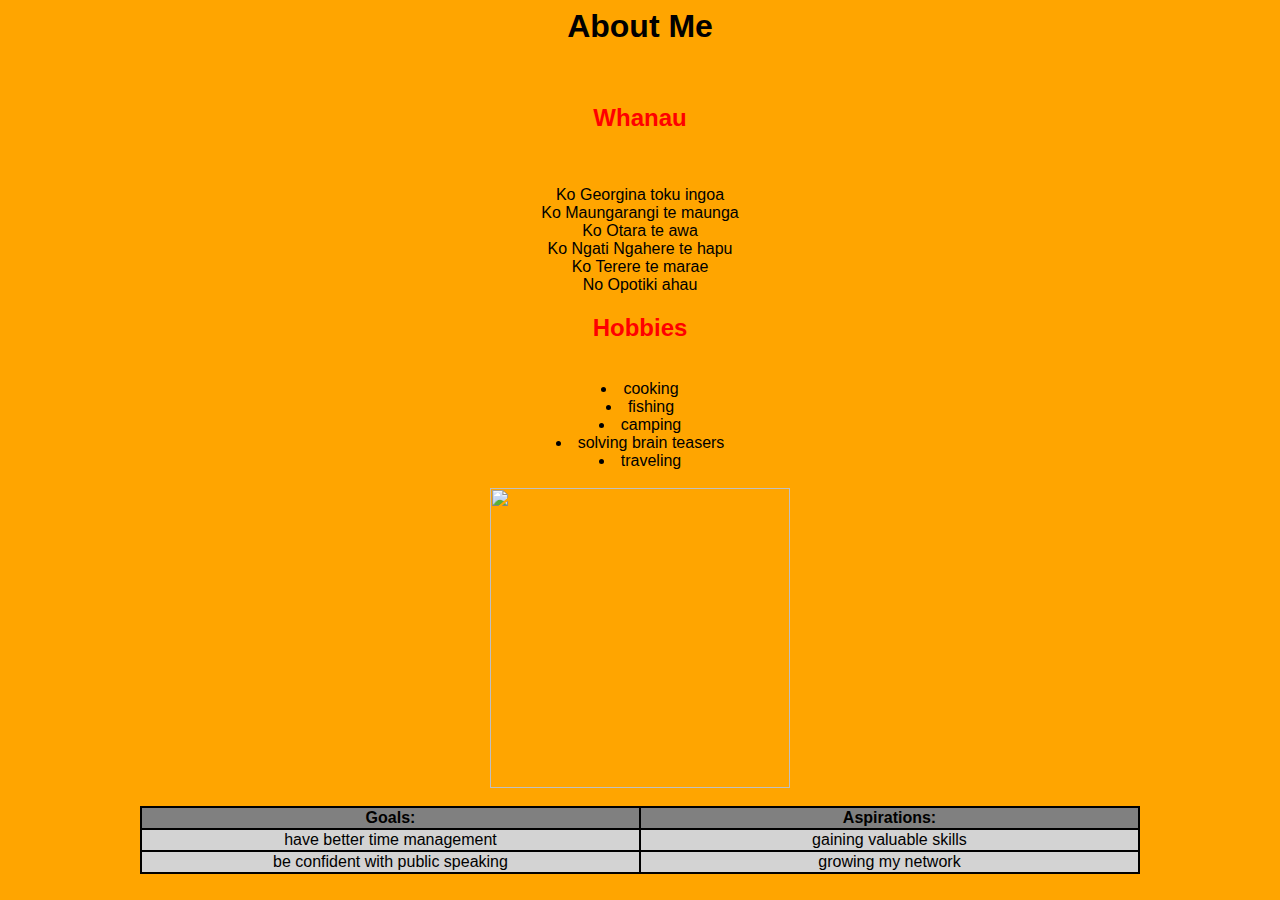
==== index.html @ f3b06a4c "margin image to middle" ====
<html lang="en">

<head>
  <meta charset="UTF-8">
  <meta name="viewport" content="width=device-width, initial-scale=1.0">
  <link href="styles.css" rel="stylesheet" type="text/css">
   <title>My Journey</title>
   <h1>About Me</h1>
   <br
   />
</head>
<body>
<style>
   body {      
    font-family:'Lucida Sans', 'Lucida Sans Regular', 'Lucida Grande', 'Lucida Sans Unicode', Geneva, Verdana, sans-serif;
    background-color: orange;
  }
    h2 {
      color: red;
      text-align: center;
}
    h1 {
      text-align: center;
    }
    
    p {text-align: center;
    }
    
  div {
    text-align: center;
  }
  table { text-align: center;
    margin-left: auto;
    margin-right:auto;
}
img {width: 300;
  display: block;
  margin-left:auto;
  margin-right:auto; 
}

  </style>
  <h2>Whanau</h2>
  <br 
  />
  <p> Ko Georgina toku ingoa
    <br
    />
    Ko Maungarangi te maunga
    <br
    />
    Ko Otara te awa
    <br
    />
    Ko Ngati Ngahere  te hapu
    <br
    />
    Ko Terere te marae
    <br
    />
    No Opotiki ahau</p>
    <div>
      <h2>Hobbies</h2>
      <br
      />
      <li>cooking</li>
        <li>fishing</li>
        <li>camping</li>
        <li>solving brain teasers</li>
        <li>traveling</li>

  </div>
    <br
    
    
    
   
   
    />
    <img src="https://cf.bstatic.com/xdata/images/hotel/max1280x900/467665405.jpg?k=2abcf01125ac0509093b1f7ecf5ac1f2f2b5e874696c05e3a1953ff3cc673b7b&o=&hp=1">
    <br


    


    />
    <table bgcolor="black" width="1000" length="1000">
        
        <tr bgcolor="grey">
            <th width="1100">Goals:</th>
            <th width="1100">Aspirations:</th>
    
            <tr bgcolor="lightgrey" align="center">
                 <td>have better time management</td>
                 <td>gaining valuable skills</td>
                 
                    
            </tr>
            <tr bgcolor="lightgrey" align="center">
                <td>be confident with public speaking</td>
                <td>growing my network</td>
                
                
                
            </tr>
                     
    </table>

  </body>


</html>
---- styles.css ----
.something
{color: red;}=<h1 class=headline>first</h1>
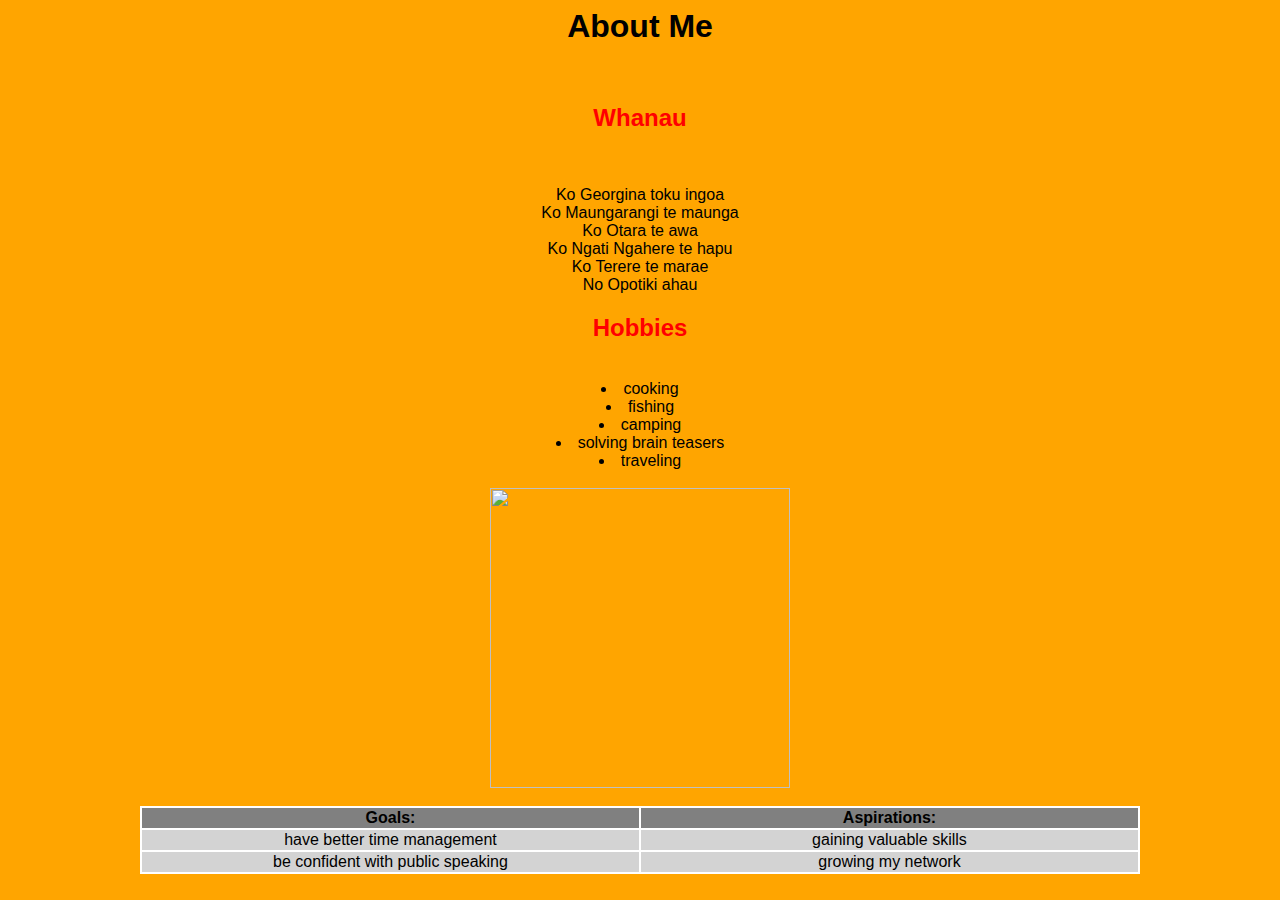
==== commit 5af76f4a: "fixed table" ====
--- a/index.html
+++ b/index.html
@@ -78,14 +78,14 @@
    
     />
     <img src="https://cf.bstatic.com/xdata/images/hotel/max1280x900/467665405.jpg?k=2abcf01125ac0509093b1f7ecf5ac1f2f2b5e874696c05e3a1953ff3cc673b7b&o=&hp=1">
+    
     <br
 
 
-    
 
 
     />
-    <table bgcolor="black" width="1000" length="1000">
+    <table bgcolor="white" width="1000">
         
         <tr bgcolor="grey">
             <th width="1100">Goals:</th>
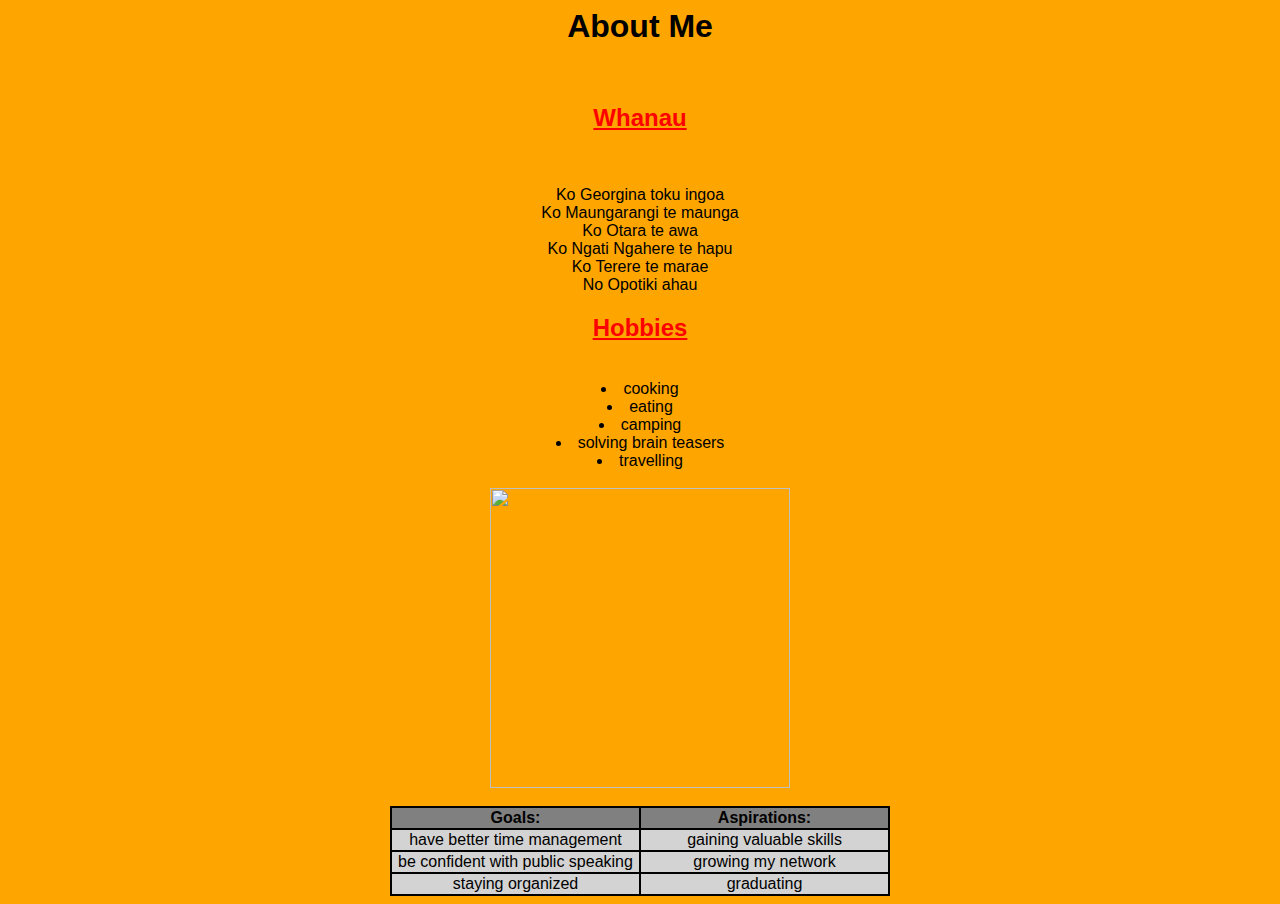
==== commit 9e9c6af2: "edit table and h2" ====
--- a/index.html
+++ b/index.html
@@ -12,18 +12,22 @@
 <body>
 <style>
    body {      
-    font-family:'Lucida Sans', 'Lucida Sans Regular', 'Lucida Grande', 'Lucida Sans Unicode', Geneva, Verdana, sans-serif;
+    font-family: sans-serif;
     background-color: orange;
   }
     h2 {
       color: red;
       text-align: center;
+      text-decoration: underline;
 }
+
     h1 {
       text-align: center;
+      text-decoration: solid;
     }
     
-    p {text-align: center;
+    p {
+      text-align: center;
     }
     
   div {
@@ -37,6 +41,7 @@
   display: block;
   margin-left:auto;
   margin-right:auto; 
+
 }
 
   </style>
@@ -64,32 +69,27 @@
       <br
       />
       <li>cooking</li>
-        <li>fishing</li>
+        <li>eating</li>
         <li>camping</li>
         <li>solving brain teasers</li>
-        <li>traveling</li>
+        <li>travelling</li>
 
   </div>
     <br
     
     
-    
-   
-   
     />
     <img src="https://cf.bstatic.com/xdata/images/hotel/max1280x900/467665405.jpg?k=2abcf01125ac0509093b1f7ecf5ac1f2f2b5e874696c05e3a1953ff3cc673b7b&o=&hp=1">
+    <br
     
-    <br
-
-
-
-
+    
+    
     />
-    <table bgcolor="white" width="1000">
+    <table bgcolor="black" width="500">
         
         <tr bgcolor="grey">
-            <th width="1100">Goals:</th>
-            <th width="1100">Aspirations:</th>
+            <th width="1000">Goals:</th>
+            <th width="1000">Aspirations:</th>
     
             <tr bgcolor="lightgrey" align="center">
                  <td>have better time management</td>
@@ -100,10 +100,14 @@
             <tr bgcolor="lightgrey" align="center">
                 <td>be confident with public speaking</td>
                 <td>growing my network</td>
+            
+                <tr bgcolor="lightgrey" align="center">
+                  <td>staying organized</td>
+                  <td>graduating</td>
                 
                 
                 
-            </tr>
+                </tr>
                      
     </table>
 
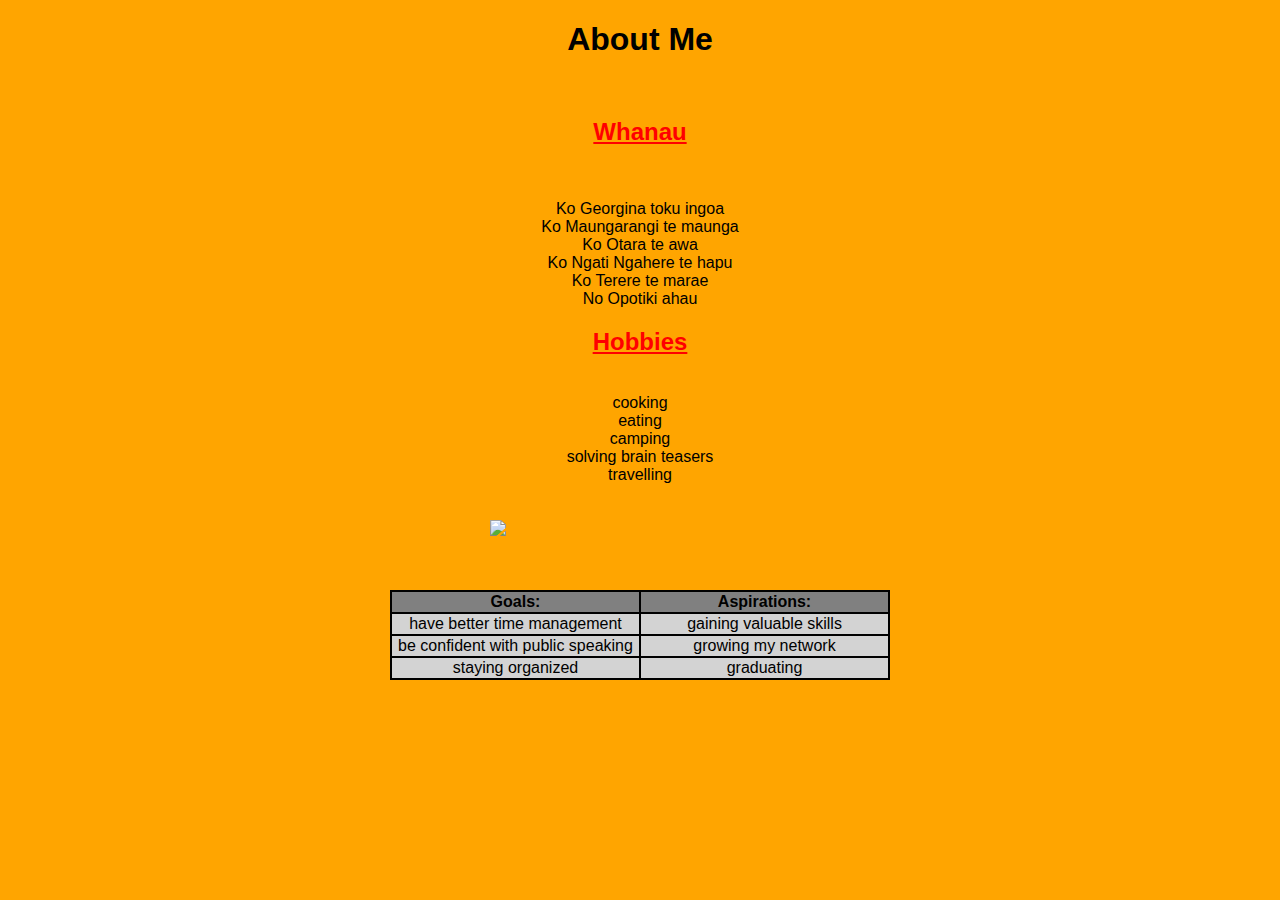
==== commit 2fb1b188: "color changes" ====
--- a/index.html
+++ b/index.html
@@ -1,4 +1,5 @@
-<html lang="en">
+<!doctype html>
+ <html lang="en">
 
 <head>
   <meta charset="UTF-8">
@@ -37,7 +38,7 @@
     margin-left: auto;
     margin-right:auto;
 }
-img {width: 300;
+img {width: 300px;
   display: block;
   margin-left:auto;
   margin-right:auto; 
@@ -76,14 +77,15 @@
 
   </div>
     <br
-    
-    
+    />
+    <br
     />
     <img src="https://cf.bstatic.com/xdata/images/hotel/max1280x900/467665405.jpg?k=2abcf01125ac0509093b1f7ecf5ac1f2f2b5e874696c05e3a1953ff3cc673b7b&o=&hp=1">
     <br
-    
-    
-    
+    />
+    <br
+    />
+    <br
     />
     <table bgcolor="black" width="500">
         
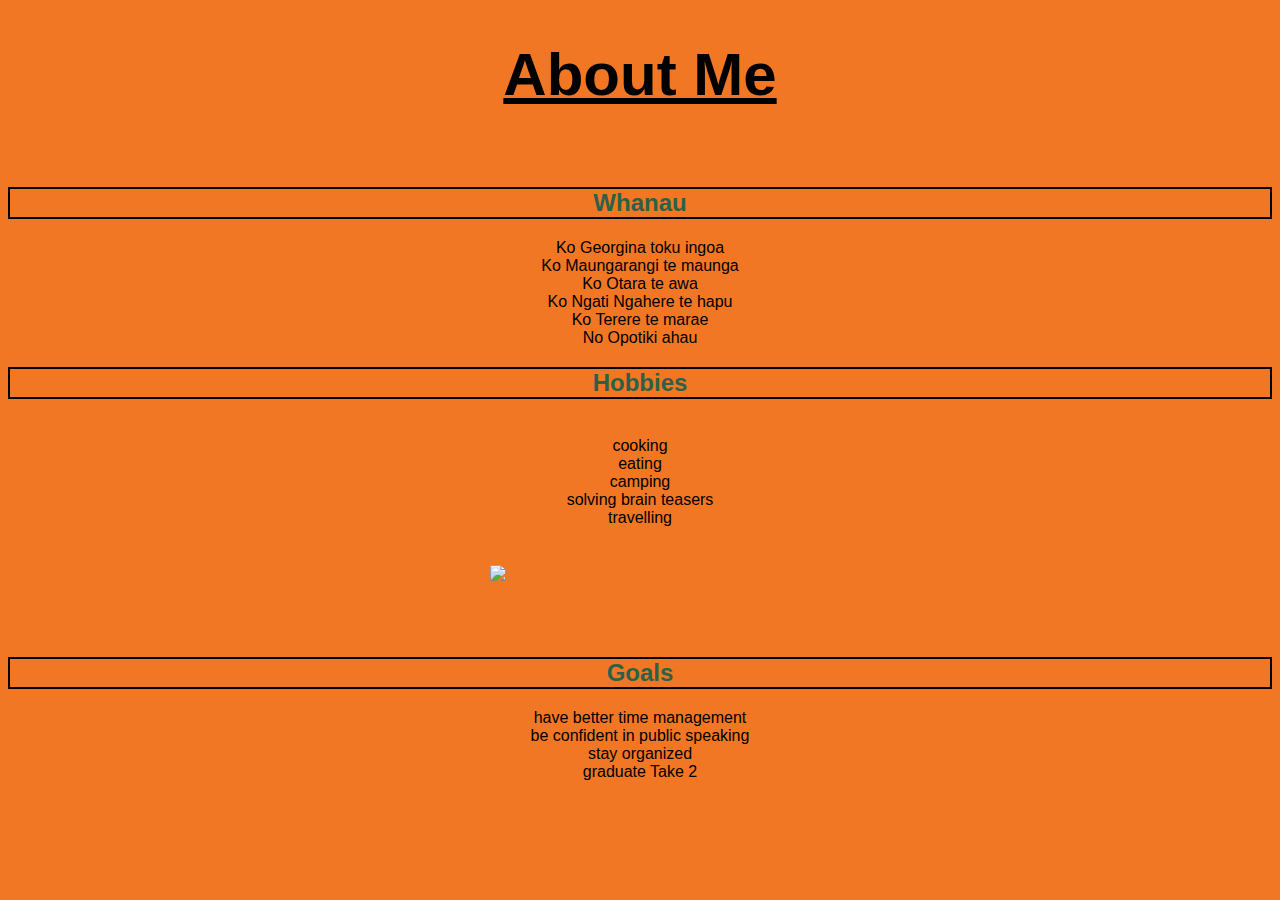
==== commit b4e5d336: "5-02-25" ====
--- a/index.html
+++ b/index.html
@@ -12,19 +12,21 @@
 </head>
 <body>
 <style>
+  
    body {      
     font-family: sans-serif;
-    background-color: orange;
+    background-color: #f27724 ;
   }
     h2 {
-      color: red;
+      color: #2c6149;
       text-align: center;
-      text-decoration: underline;
+      border: 2px solid black;
 }
 
     h1 {
       text-align: center;
-      text-decoration: solid;
+      text-decoration: underline;
+      font-size: 60px;
     }
     
     p {
@@ -34,21 +36,18 @@
   div {
     text-align: center;
   }
-  table { text-align: center;
-    margin-left: auto;
-    margin-right:auto;
-}
-img {width: 300px;
+  
+img {
+  width: 300px;
   display: block;
   margin-left:auto;
   margin-right:auto; 
+  padding: 2px 2px 2px 2px;
 
 }
-
-  </style>
+</style>
   <h2>Whanau</h2>
-  <br 
-  />
+  
   <p> Ko Georgina toku ingoa
     <br
     />
@@ -87,31 +86,26 @@
     />
     <br
     />
-    <table bgcolor="black" width="500">
+   
         
-        <tr bgcolor="grey">
-            <th width="1000">Goals:</th>
-            <th width="1000">Aspirations:</th>
-    
-            <tr bgcolor="lightgrey" align="center">
-                 <td>have better time management</td>
-                 <td>gaining valuable skills</td>
-                 
-                    
-            </tr>
-            <tr bgcolor="lightgrey" align="center">
-                <td>be confident with public speaking</td>
-                <td>growing my network</td>
-            
-                <tr bgcolor="lightgrey" align="center">
-                  <td>staying organized</td>
-                  <td>graduating</td>
+        <h2>Goals</h2> 
+    <p>have better time management
+      <br
+      />
+      be confident in public speaking
+      <br
+      />
+      stay organized
+      <br
+      />
+      graduate Take 2</p>
+           
                 
                 
                 
-                </tr>
+                
                      
-    </table>
+    
 
   </body>
 
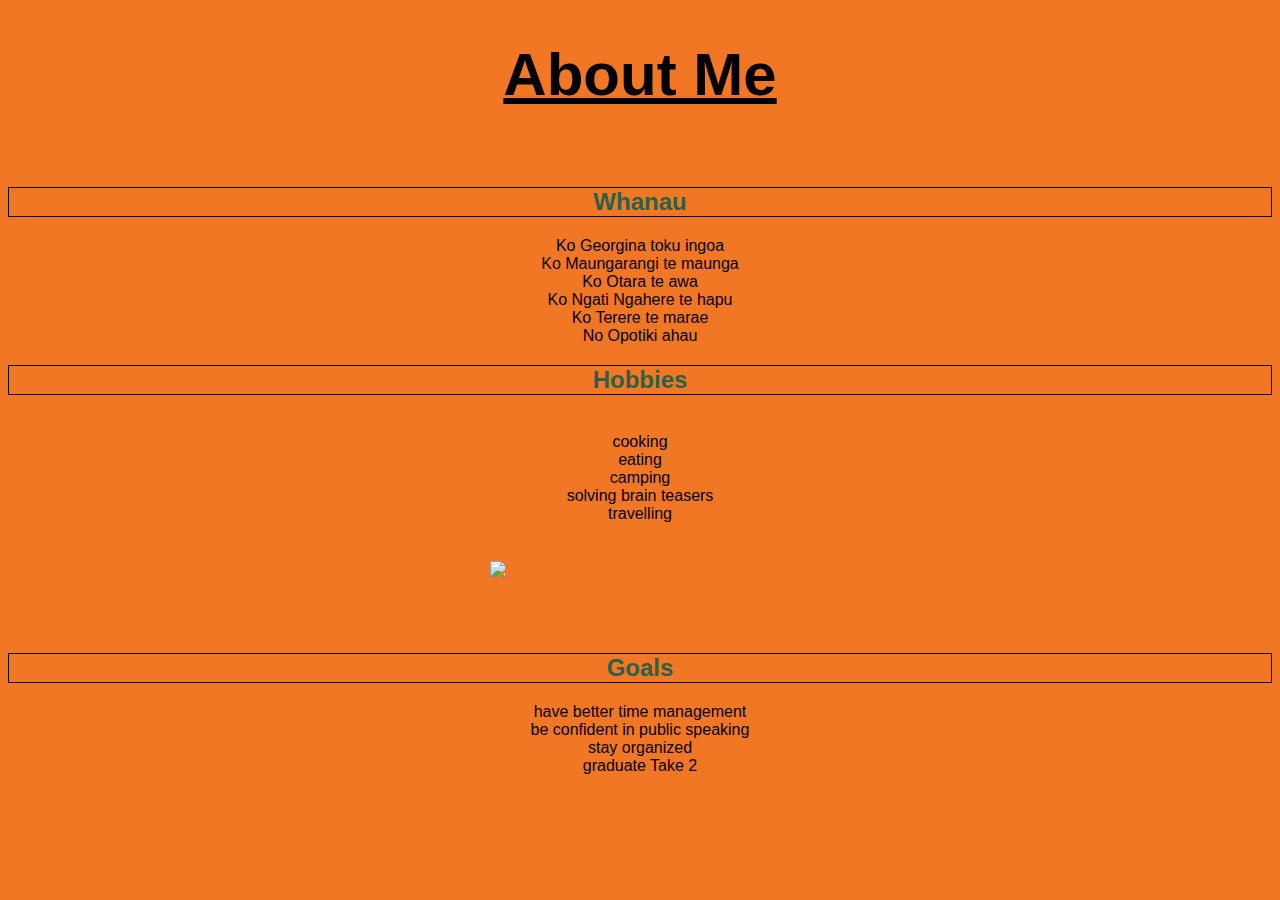
==== commit 8461f3ee: "border" ====
--- a/index.html
+++ b/index.html
@@ -20,7 +20,8 @@
     h2 {
       color: #2c6149;
       text-align: center;
-      border: 2px solid black;
+      border: 1px solid black;
+    
 }
 
     h1 {
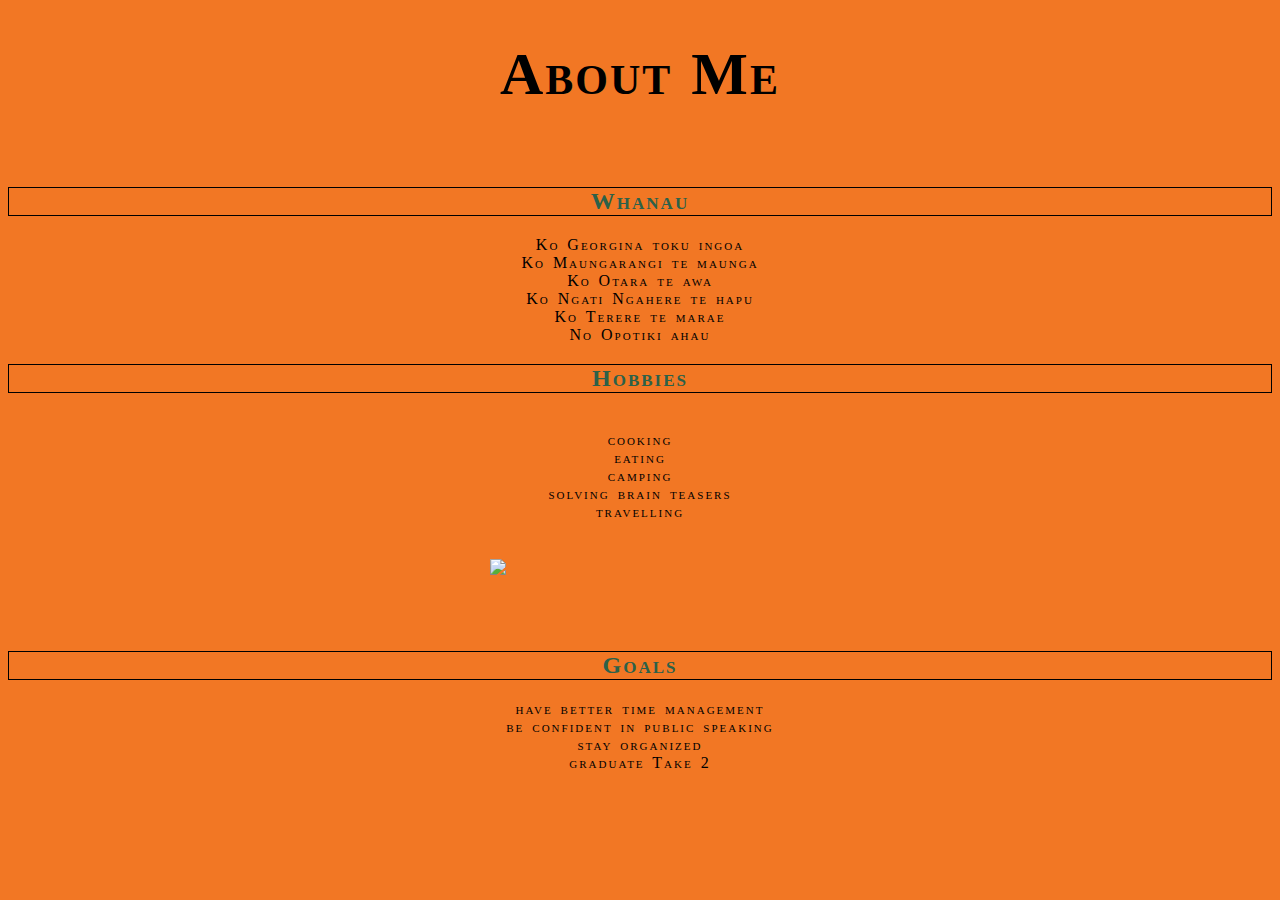
==== commit a88335bd: "font-change" ====
--- a/index.html
+++ b/index.html
@@ -14,7 +14,16 @@
 <style>
   
    body {      
-    font-family: sans-serif;
+    font-family: "Times New Roman", Times, serif;
+font-size: 16px;
+letter-spacing: 2px;
+word-spacing: 2px;
+color: #000000;
+font-weight: normal;
+text-decoration: none;
+font-style: normal;
+font-variant: small-caps;
+text-transform: none;
     background-color: #f27724 ;
   }
     h2 {
@@ -26,7 +35,6 @@
 
     h1 {
       text-align: center;
-      text-decoration: underline;
       font-size: 60px;
     }
     
